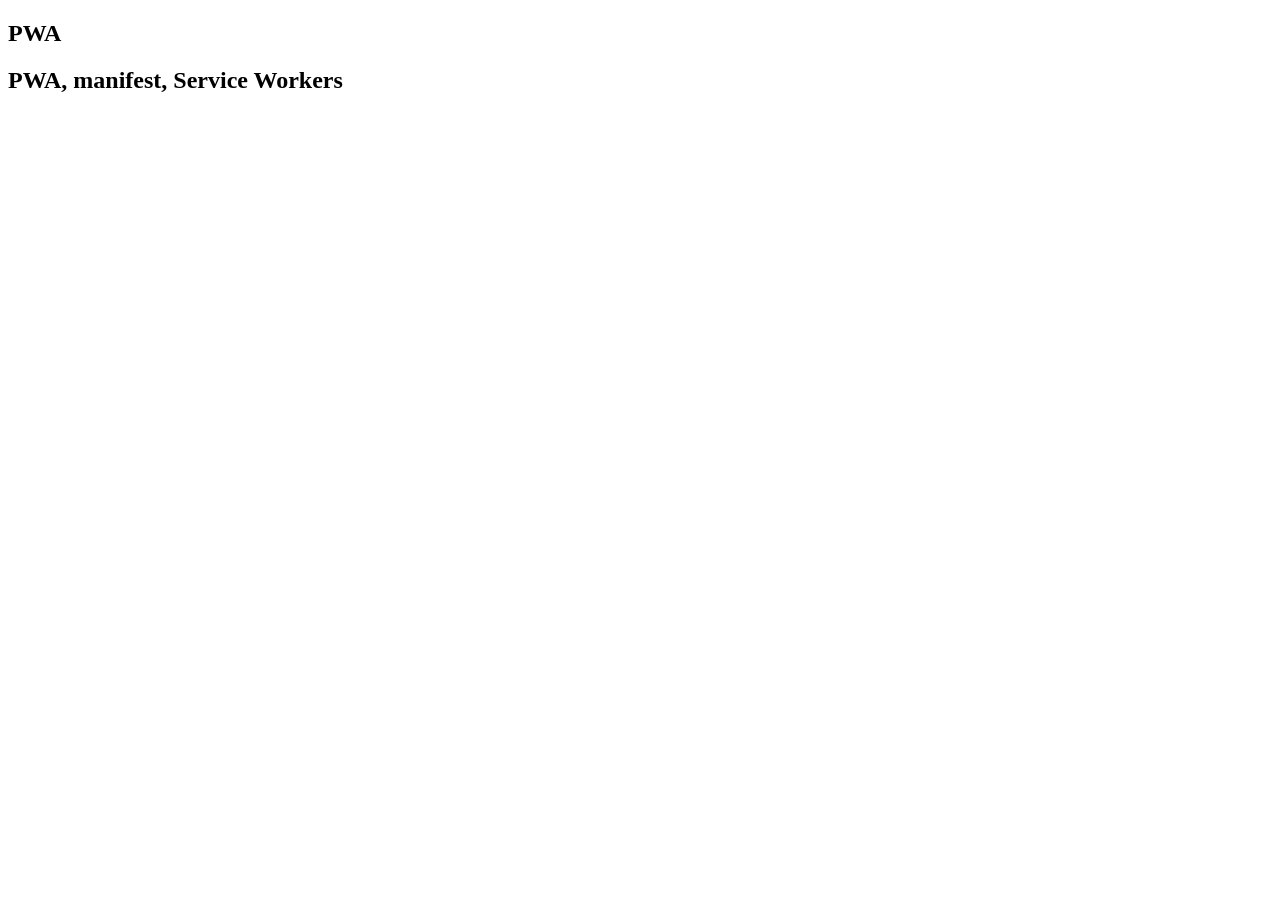
==== index.html @ 6d1000f4 "initial" ====
<!DOCTYPE html>
<html lang="en">
  <head>
    <meta charset="UTF-8" />
    <meta http-equiv="X-UA-Compatible" content="IE=edge" />
    <meta name="viewport" content="width=device-width, initial-scale=1.0" />
    <link rel="manifest" href="/manifest.json" />
    <title>PWA</title>
  </head>
  <body>
    <nav>
      <h1>PWA</h1>
    </nav>
    <header>
      <h2>PWA, manifest, Service Workers</h2>
    </header>
    <div class="container">
      <div id="posts"></div>
    </div>

    <script src="js/app.js"></script>
  </body>
</html>

<!-- npx live-server . --port=3001  -->
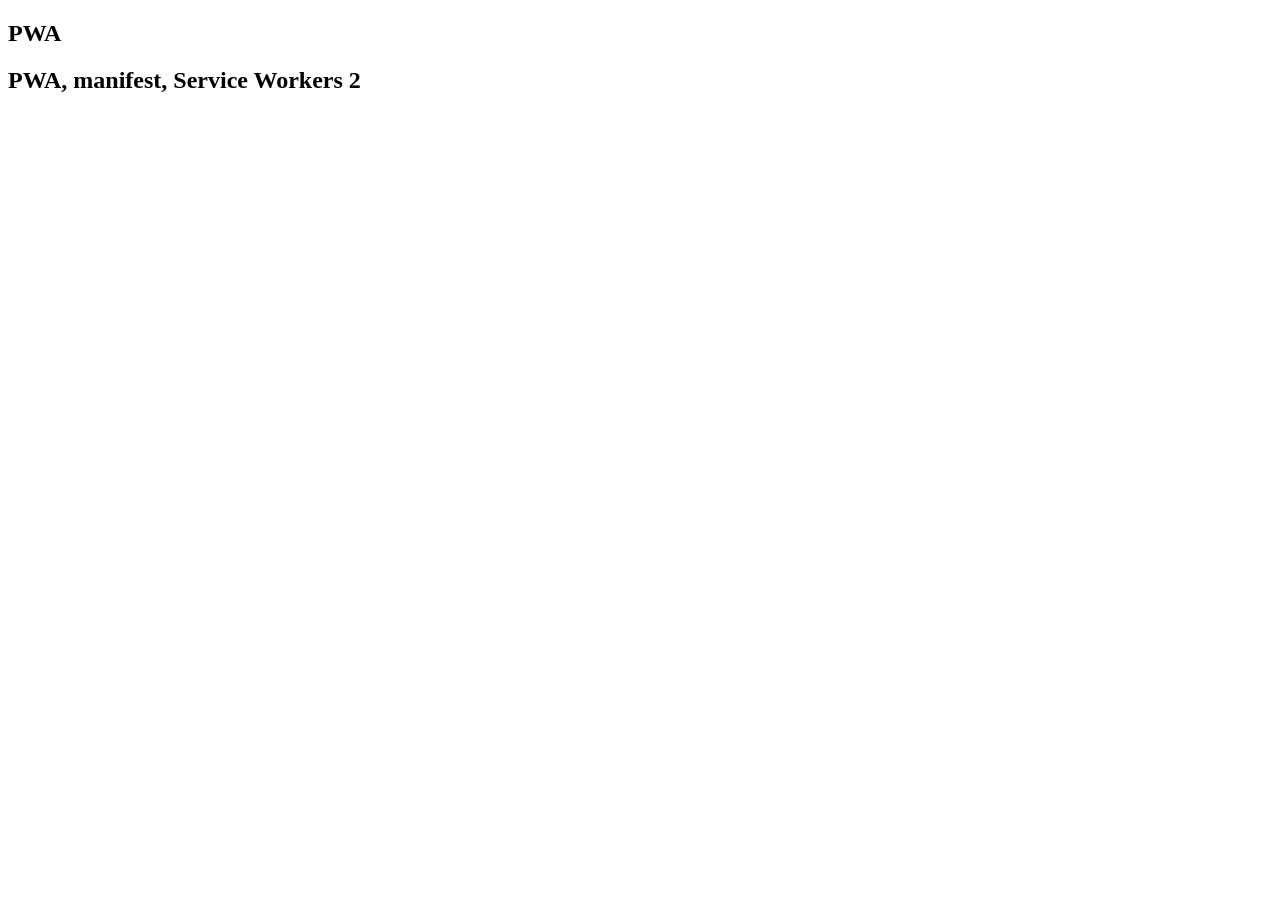
==== commit 3f4f9df4: "c1" ====
--- a/index.html
+++ b/index.html
@@ -12,7 +12,7 @@
       <h1>PWA</h1>
     </nav>
     <header>
-      <h2>PWA, manifest, Service Workers</h2>
+      <h2>PWA, manifest, Service Workers 2</h2>
     </header>
     <div class="container">
       <div id="posts"></div>
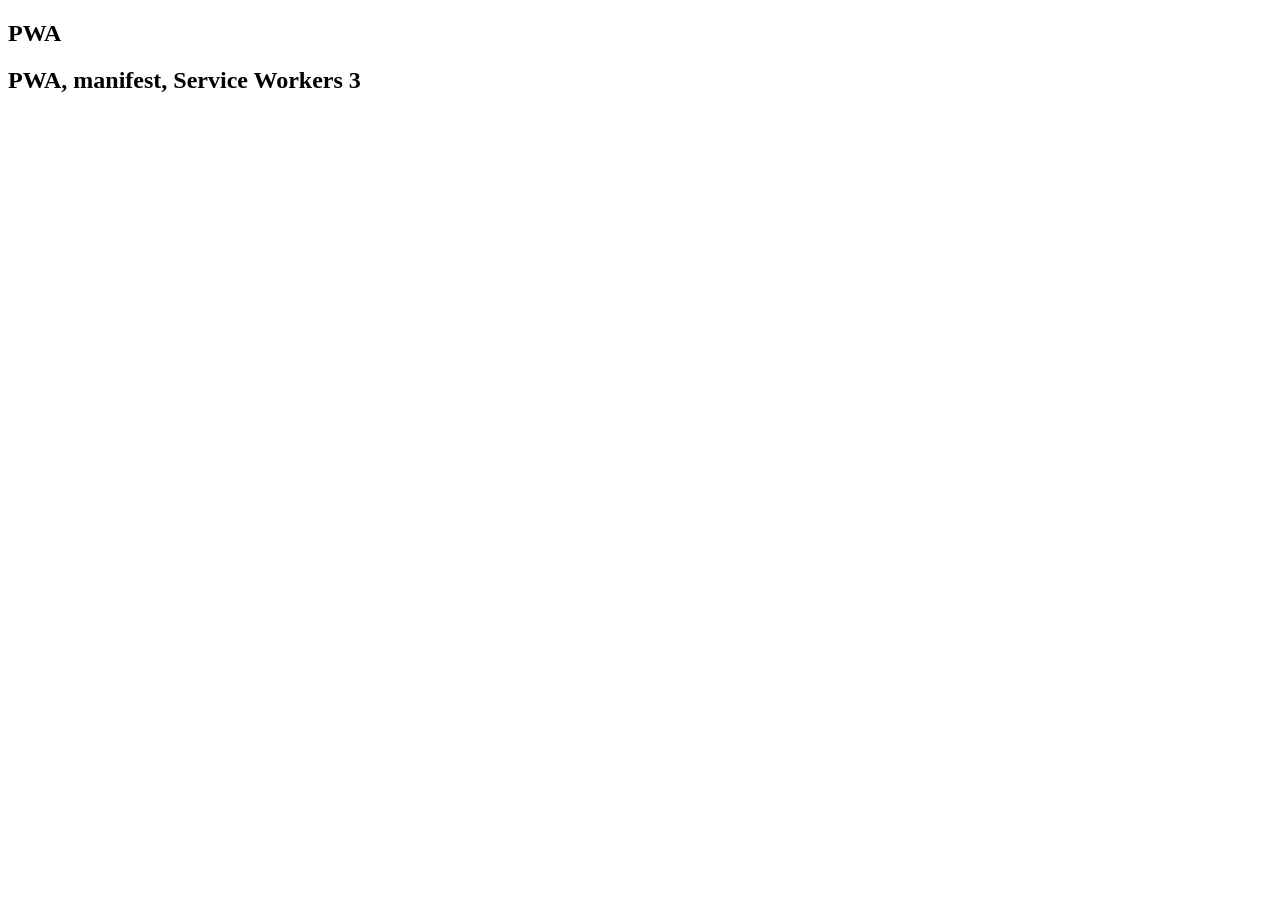
==== commit 9b342223: "c2" ====
--- a/index.html
+++ b/index.html
@@ -12,7 +12,7 @@
       <h1>PWA</h1>
     </nav>
     <header>
-      <h2>PWA, manifest, Service Workers 2</h2>
+      <h2>PWA, manifest, Service Workers 3</h2>
     </header>
     <div class="container">
       <div id="posts"></div>
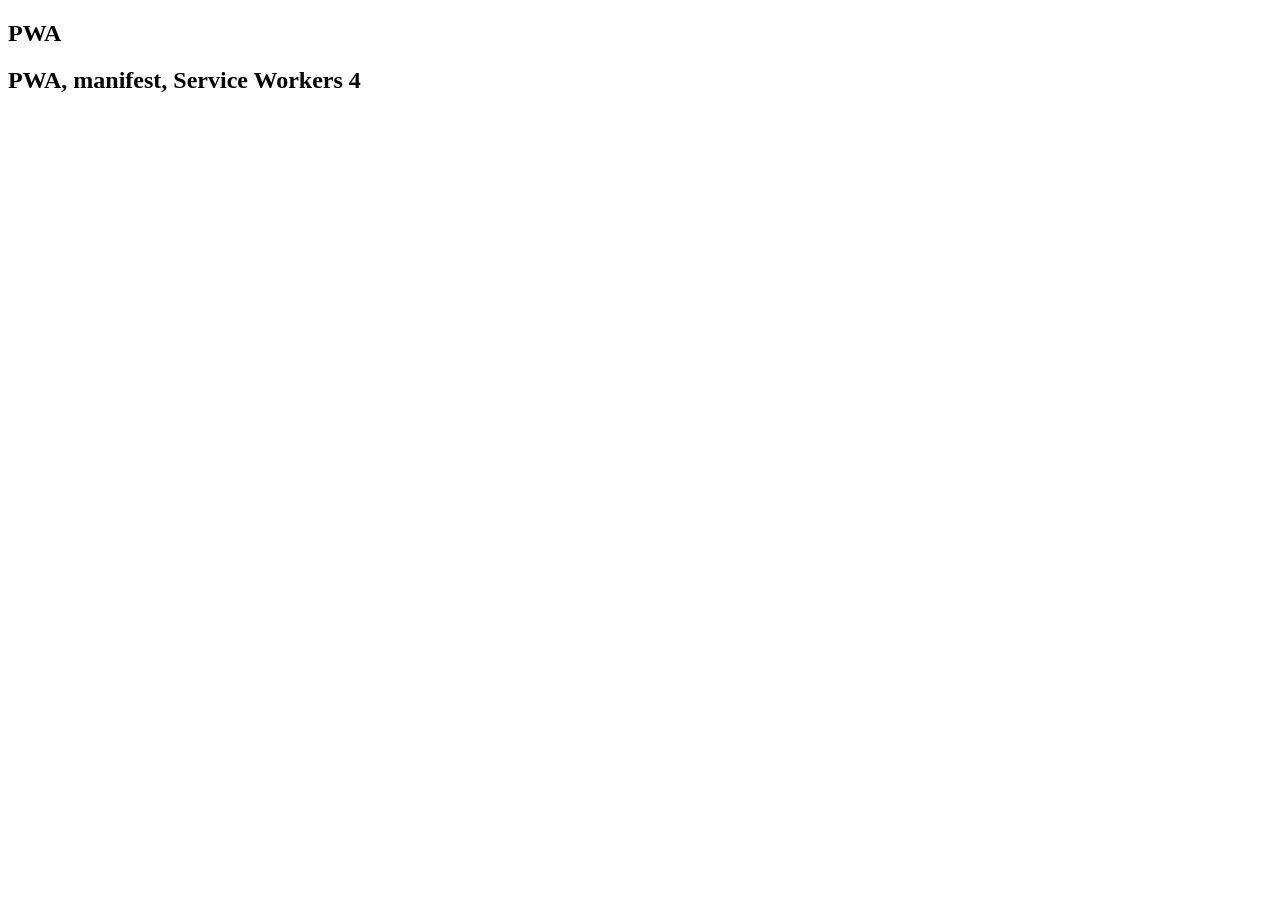
==== commit b01050a3: "c4" ====
--- a/index.html
+++ b/index.html
@@ -12,7 +12,7 @@
       <h1>PWA</h1>
     </nav>
     <header>
-      <h2>PWA, manifest, Service Workers 3</h2>
+      <h2>PWA, manifest, Service Workers 4</h2>
     </header>
     <div class="container">
       <div id="posts"></div>
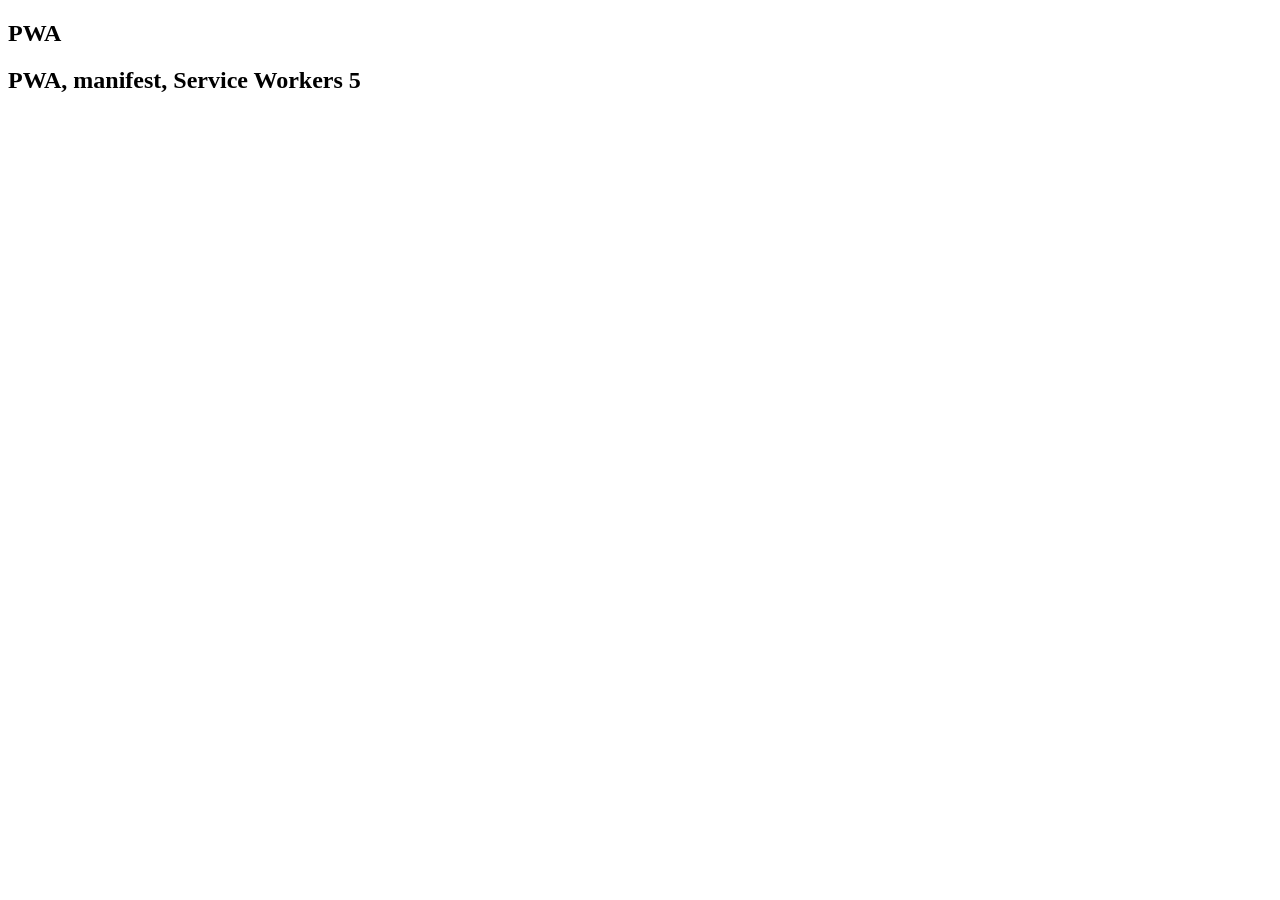
==== commit c6249ca9: "c6" ====
--- a/index.html
+++ b/index.html
@@ -12,7 +12,7 @@
       <h1>PWA</h1>
     </nav>
     <header>
-      <h2>PWA, manifest, Service Workers 4</h2>
+      <h2>PWA, manifest, Service Workers 5</h2>
     </header>
     <div class="container">
       <div id="posts"></div>
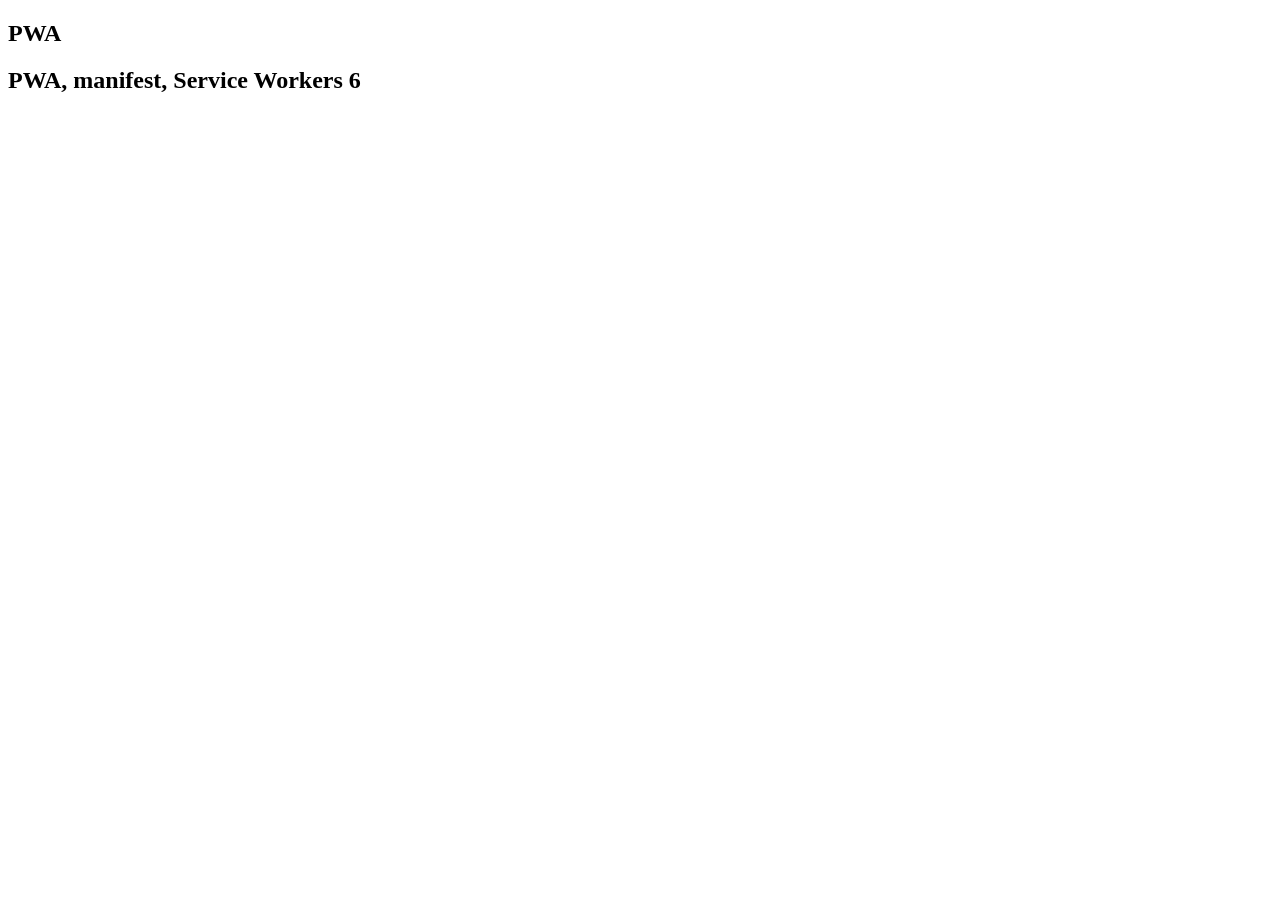
==== commit 2ed4c1d7: "c7" ====
--- a/index.html
+++ b/index.html
@@ -12,7 +12,7 @@
       <h1>PWA</h1>
     </nav>
     <header>
-      <h2>PWA, manifest, Service Workers 5</h2>
+      <h2>PWA, manifest, Service Workers 6</h2>
     </header>
     <div class="container">
       <div id="posts"></div>
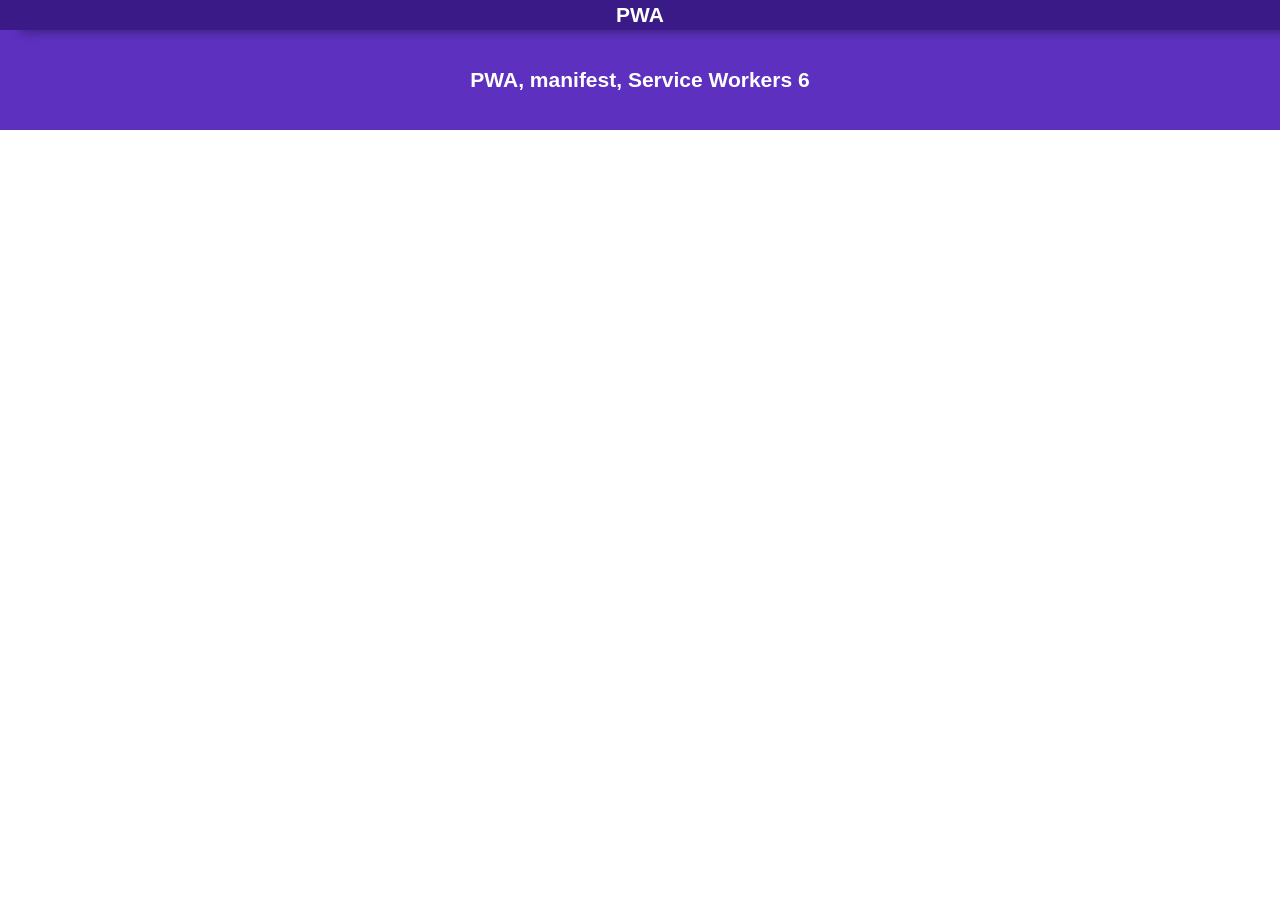
==== commit 0fa7937c: "c8" ====
--- a/index.html
+++ b/index.html
@@ -4,6 +4,7 @@
     <meta charset="UTF-8" />
     <meta http-equiv="X-UA-Compatible" content="IE=edge" />
     <meta name="viewport" content="width=device-width, initial-scale=1.0" />
+    <link rel="stylesheet" href="css/styles.css" />
     <link rel="manifest" href="/manifest.json" />
     <title>PWA</title>
   </head>
--- a/css/styles.css
+++ b/css/styles.css
@@ -0,0 +1,54 @@
+* {
+  margin: 0;
+  padding: 0;
+  box-sizing: border-box;
+}
+
+body {
+  font-size: 14px;
+  font-family: sans-serif;
+}
+
+nav {
+  height: 30px;
+  position: absolute;
+  top: 0;
+  left: 0;
+  right: 0;
+  background: #3a1a86;
+  color: #fff;
+  display: flex;
+  justify-content: center;
+  align-items: center;
+  box-shadow: 20px 3px 9px rgb(0 0 0 / 30%);
+}
+
+header {
+  height: 100px;
+  background: #5d30bf;
+  margin-top: 30px;
+  color: white;
+  display: flex;
+  justify-content: center;
+  align-items: center;
+  margin-bottom: 1rem;
+}
+
+.container {
+  max-width: 800px;
+  margin: 0 auto;
+  padding: 0 1rem;
+}
+
+.card {
+  padding: 1rem;
+  border-radius: 5px;
+  border: 1px solid #eee;
+  box-shadow: 2px 2px 7px rgb(0 0 0 / 30%);
+  margin-bottom: 1rem;
+}
+
+.card-title {
+  font-size: 1.2rem;
+  text-transform: capitalize;
+}
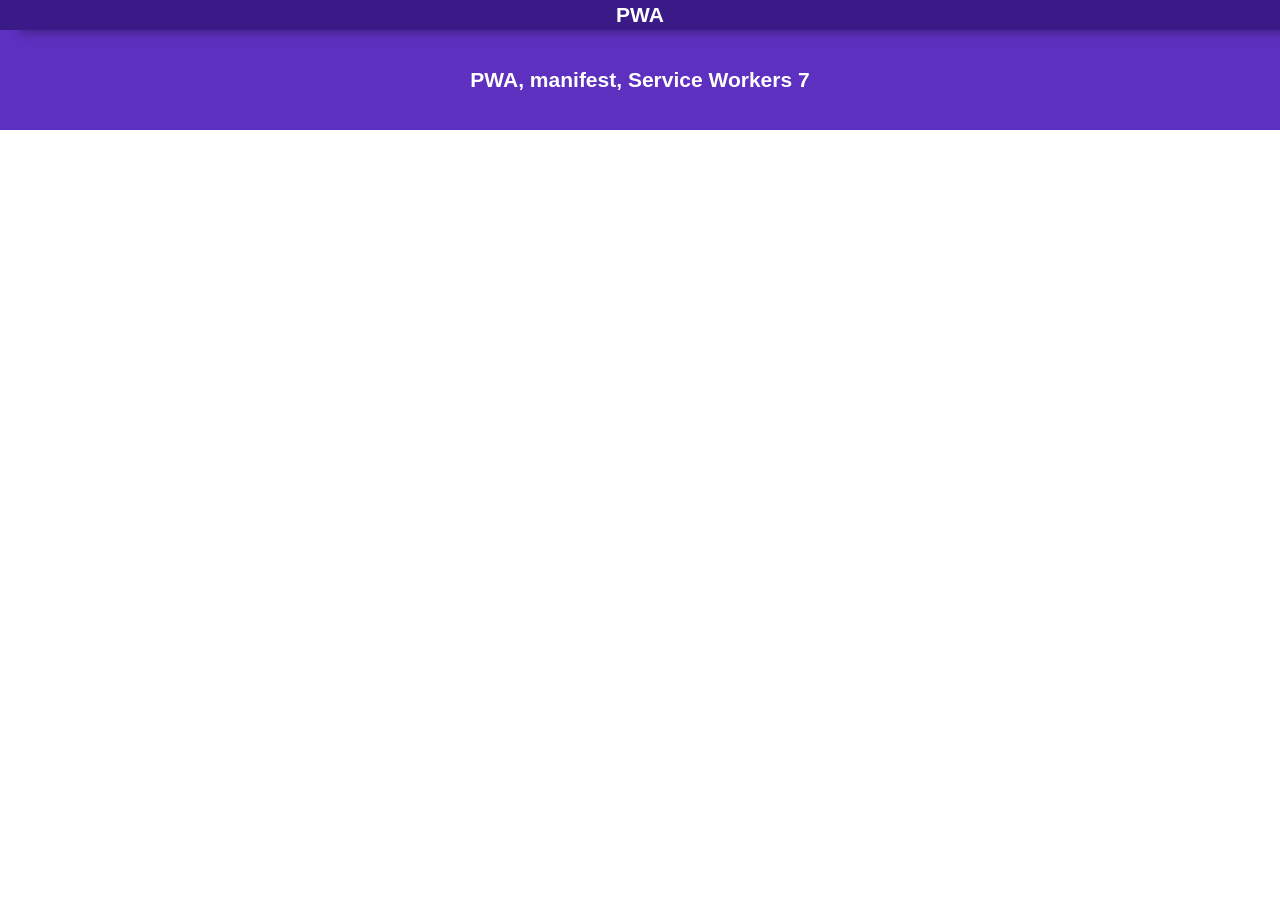
==== commit ae92f41e: "c9" ====
--- a/index.html
+++ b/index.html
@@ -13,7 +13,7 @@
       <h1>PWA</h1>
     </nav>
     <header>
-      <h2>PWA, manifest, Service Workers 6</h2>
+      <h2>PWA, manifest, Service Workers 7</h2>
     </header>
     <div class="container">
       <div id="posts"></div>
